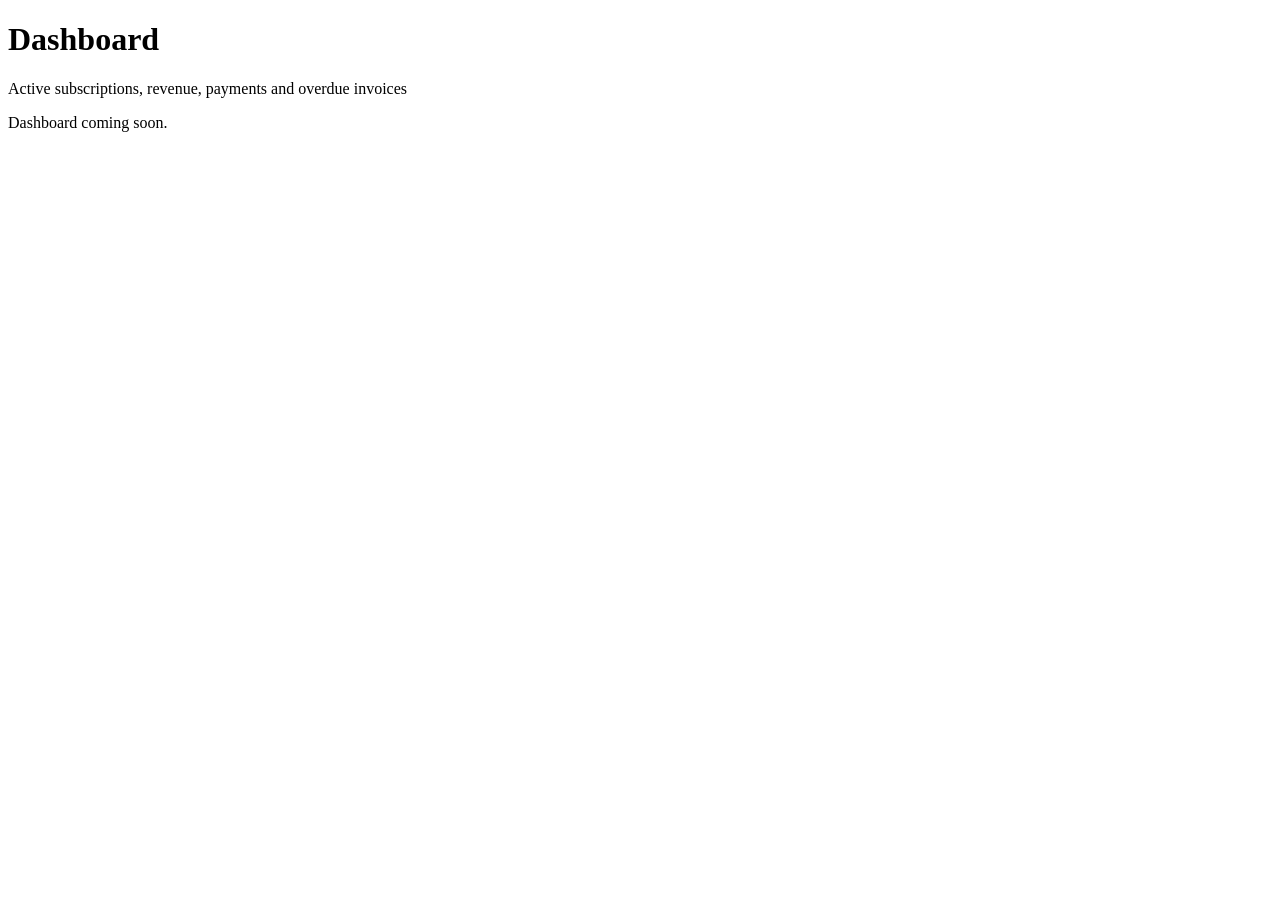
==== frontend/dashboard.html @ 44f5e1e9 "Add frontend pages and layout" ====
<!DOCTYPE html>
<html lang="en">
<head>
  <meta charset="UTF-8"><meta name="viewport" content="width=device-width, initial-scale=1">
  <title>Dashboard</title>
  <link rel="stylesheet" href="/static/css/style.css">
</head>
<body>
<div id="sidebar"></div>
<main class="main">
  <h1 class="page-title">Dashboard</h1>
  <p class="page-sub">Active subscriptions, revenue, payments and overdue invoices</p>
  <div class="card">Dashboard coming soon.</div>
</main>
<script src="/static/js/api.js"></script>
<script src="/static/js/layout.js"></script>
<script>initLayout("dashboard.html");</script>
</body></html>
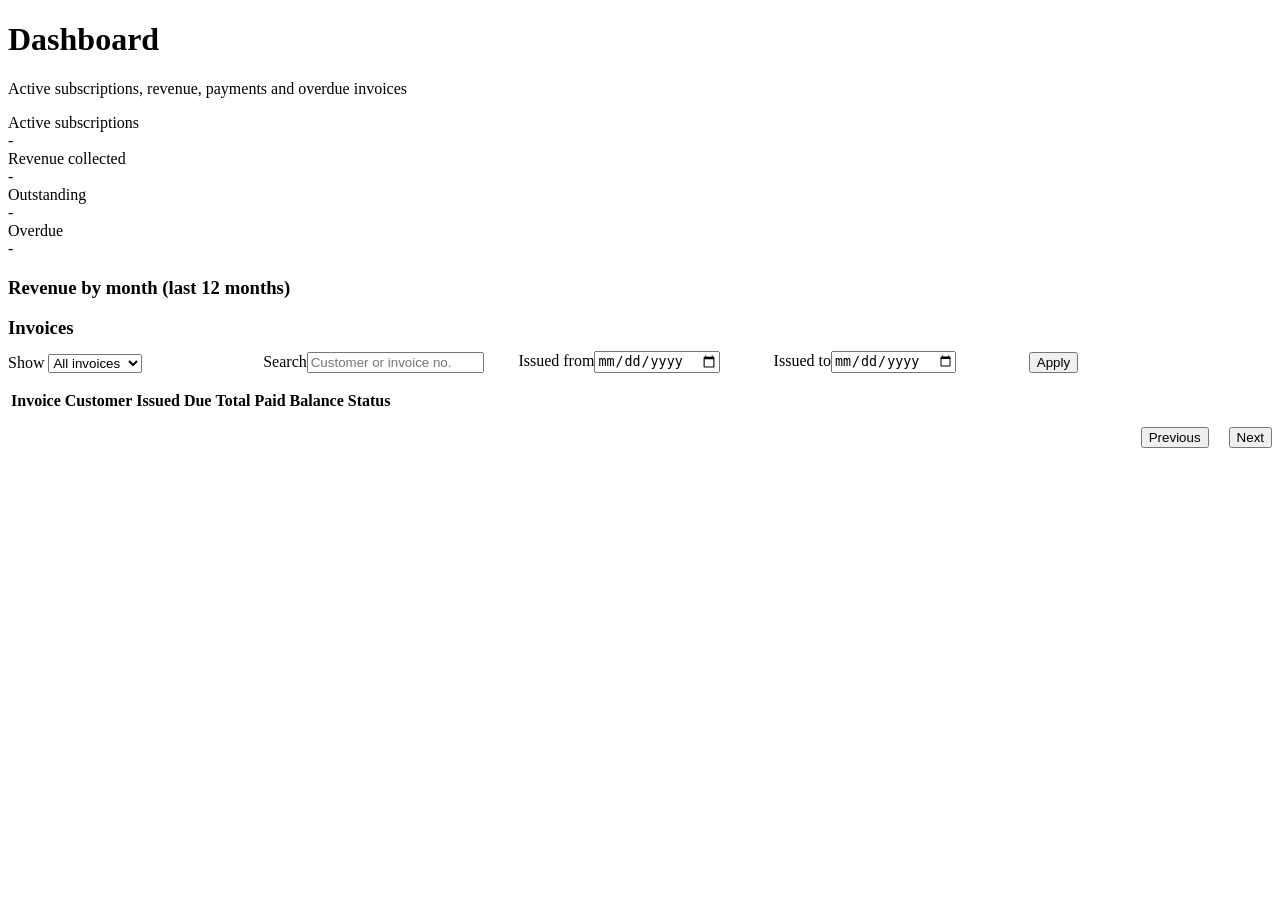
==== commit e63704d4: "Add finance dashboard and demo data" ====
--- a/frontend/dashboard.html
+++ b/frontend/dashboard.html
@@ -4,15 +4,131 @@
   <meta charset="UTF-8"><meta name="viewport" content="width=device-width, initial-scale=1">
   <title>Dashboard</title>
   <link rel="stylesheet" href="/static/css/style.css">
+  <style>
+    .filters { display: flex; flex-wrap: wrap; gap: 12px; align-items: flex-end; }
+    .filters > div { flex: 1; min-width: 150px; }
+    .filters label { margin-top: 0; }
+    .bar-row { display: flex; align-items: center; gap: 10px; margin: 6px 0; font-size: 13px; }
+    .bar-row .m { width: 70px; color: var(--muted); }
+    .bar { height: 14px; background: var(--primary); border-radius: 4px; min-width: 2px; }
+    .pager { display: flex; gap: 10px; align-items: center; justify-content: flex-end; margin-top: 14px; font-size: 14px; }
+    .num { text-align: right; }
+  </style>
 </head>
 <body>
 <div id="sidebar"></div>
 <main class="main">
   <h1 class="page-title">Dashboard</h1>
   <p class="page-sub">Active subscriptions, revenue, payments and overdue invoices</p>
-  <div class="card">Dashboard coming soon.</div>
+
+  <div class="grid">
+    <div class="card stat"><div class="label">Active subscriptions</div><div class="value" id="s-active">-</div></div>
+    <div class="card stat"><div class="label">Revenue collected</div><div class="value" id="s-revenue">-</div></div>
+    <div class="card stat"><div class="label">Outstanding</div><div class="value" id="s-owed">-</div><div class="label" id="s-owed-n"></div></div>
+    <div class="card stat"><div class="label">Overdue</div><div class="value" id="s-overdue" style="color:var(--danger)">-</div><div class="label" id="s-overdue-n"></div></div>
+  </div>
+
+  <div class="card">
+    <h3 style="margin-bottom:12px">Revenue by month (last 12 months)</h3>
+    <div id="bars"></div>
+  </div>
+
+  <div class="card">
+    <h3 style="margin-bottom:12px">Invoices</h3>
+    <div class="filters">
+      <div><label for="f-status">Show</label>
+        <select id="f-status">
+          <option value="all">All invoices</option>
+          <option value="paid">Paid</option>
+          <option value="outstanding">Outstanding</option>
+          <option value="overdue">Overdue</option>
+          <option value="draft">Draft</option>
+        </select></div>
+      <div><label for="f-search">Search</label><input id="f-search" placeholder="Customer or invoice no."></div>
+      <div><label for="f-from">Issued from</label><input id="f-from" type="date"></div>
+      <div><label for="f-to">Issued to</label><input id="f-to" type="date"></div>
+      <div><button class="btn" id="apply">Apply</button></div>
+    </div>
+    <div id="msg" class="msg"></div>
+    <table style="margin-top:16px">
+      <thead><tr><th>Invoice</th><th>Customer</th><th>Issued</th><th>Due</th><th class="num">Total</th><th class="num">Paid</th><th class="num">Balance</th><th>Status</th></tr></thead>
+      <tbody id="rows"></tbody>
+    </table>
+    <div class="pager">
+      <button class="btn secondary small" id="prev">Previous</button>
+      <span id="page-info"></span>
+      <button class="btn secondary small" id="next">Next</button>
+    </div>
+  </div>
 </main>
 <script src="/static/js/api.js"></script>
 <script src="/static/js/layout.js"></script>
-<script>initLayout("dashboard.html");</script>
+<script>
+initLayout("dashboard.html");
+const me = getUser();
+if (me && me.role === "customer") { window.location.href = "/static/subscriptions.html"; }
+
+const money = n => "₹" + Number(n || 0).toLocaleString("en-IN", { maximumFractionDigits: 2 });
+const $ = id => document.getElementById(id);
+const PAGE_SIZE = 20;
+let page = 1, totalPages = 1;
+
+function dateQuery() {
+  const p = new URLSearchParams();
+  if ($("f-from").value) p.set("date_from", $("f-from").value);
+  if ($("f-to").value) p.set("date_to", $("f-to").value);
+  return p;
+}
+
+async function loadSummary() {
+  const s = await api("/dashboard/summary?" + dateQuery());
+  $("s-active").textContent = s.active_subscriptions;
+  $("s-revenue").textContent = money(s.revenue_collected);
+  $("s-owed").textContent = money(s.outstanding_amount);
+  $("s-owed-n").textContent = s.outstanding_invoices + " invoices";
+  $("s-overdue").textContent = money(s.overdue_amount);
+  $("s-overdue-n").textContent = s.overdue_invoices + " invoices";
+
+  const max = Math.max(1, ...s.revenue_by_month.map(m => Number(m.total)));
+  $("bars").innerHTML = s.revenue_by_month.length
+    ? s.revenue_by_month.map(m => `
+        <div class="bar-row"><span class="m">${esc(m.month)}</span>
+          <div class="bar" style="width:${(Number(m.total) / max) * 60}%"></div>
+          <span>${money(m.total)}</span></div>`).join("")
+    : "<p class='page-sub'>No payments yet</p>";
+}
+
+async function loadInvoices() {
+  const p = dateQuery();
+  p.set("status", $("f-status").value);
+  p.set("search", $("f-search").value);
+  p.set("page", page);
+  p.set("page_size", PAGE_SIZE);
+  const data = await api("/dashboard/invoices?" + p);
+  totalPages = Math.max(1, Math.ceil(data.total / PAGE_SIZE));
+  $("page-info").textContent = `Page ${data.page} of ${totalPages} (${data.total} invoices)`;
+  $("prev").disabled = page <= 1;
+  $("next").disabled = page >= totalPages;
+  $("rows").innerHTML = data.items.length ? data.items.map(r => `
+    <tr>
+      <td>${esc(r.number)}</td><td>${esc(r.customer)}</td>
+      <td>${esc(r.issue_date)}</td><td>${esc(r.due_date)}</td>
+      <td class="num">${money(r.total)}</td><td class="num">${money(r.paid)}</td>
+      <td class="num">${money(r.balance)}</td>
+      <td><span class="badge ${r.overdue ? "overdue" : esc(r.status)}">${r.overdue ? "overdue" : esc(r.status)}</span></td>
+    </tr>`).join("") : "<tr><td colspan='8'>No invoices match these filters</td></tr>";
+}
+
+async function refresh() {
+  try {
+    $("msg").className = "msg";
+    await Promise.all([loadSummary(), loadInvoices()]);
+  } catch (err) { showMessage($("msg"), err.messages, "error"); }
+}
+
+$("apply").addEventListener("click", () => { page = 1; refresh(); });
+$("prev").addEventListener("click", () => { if (page > 1) { page--; loadInvoices(); } });
+$("next").addEventListener("click", () => { if (page < totalPages) { page++; loadInvoices(); } });
+refresh();
+</script>
 </body></html>
